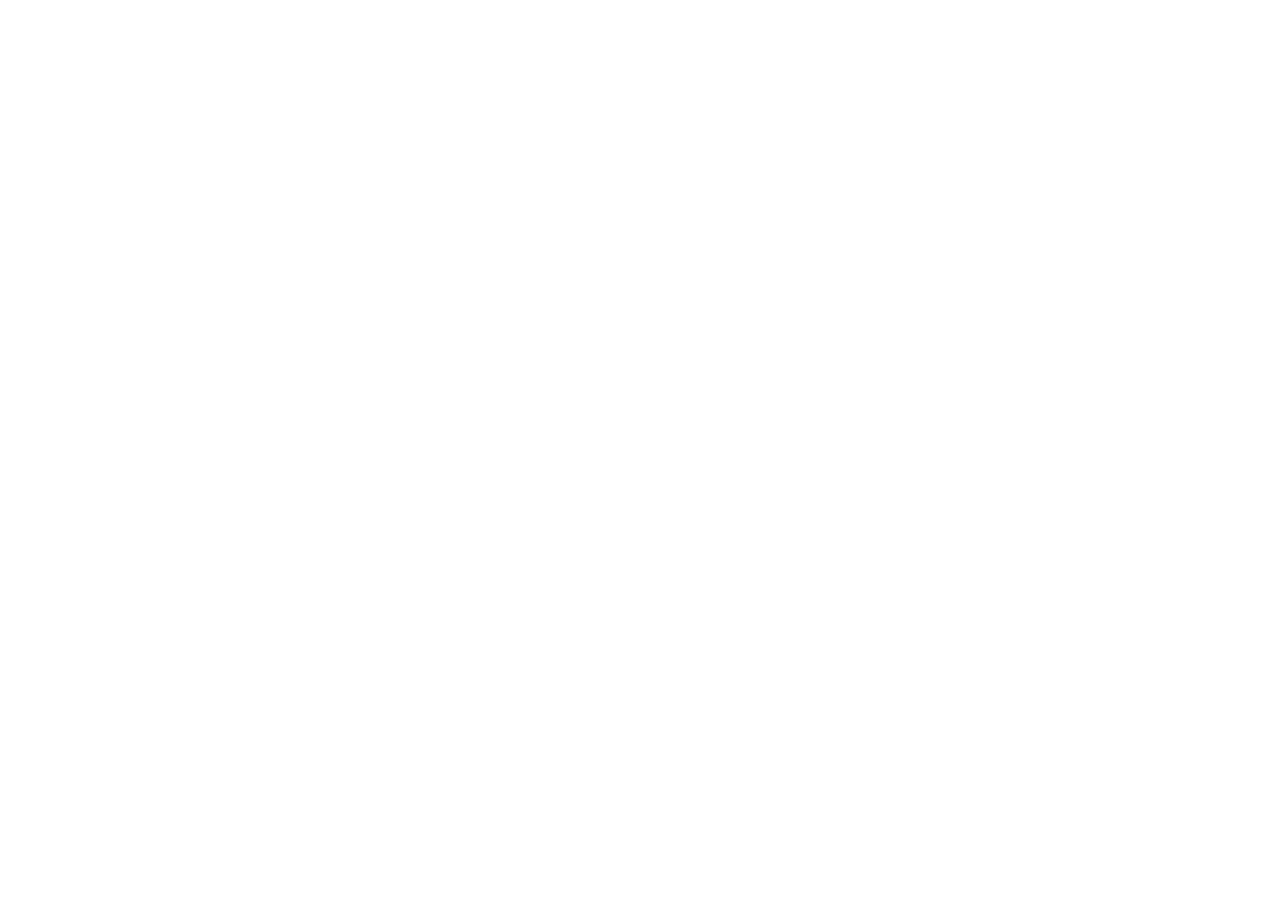
==== index.html @ a9aa21ba "Creación del Index.html para la ejecución del código" ====
<!DOCTYPE html>
<html lang="es">
<head>
    <meta charset="UTF-8">
    <meta name="viewport" content="width=device-width, initial-scale=1.0">
    <title>7 Days of Code</title>
</head>
<body>
    <script src="app1.js"></script>
</body>
</html>
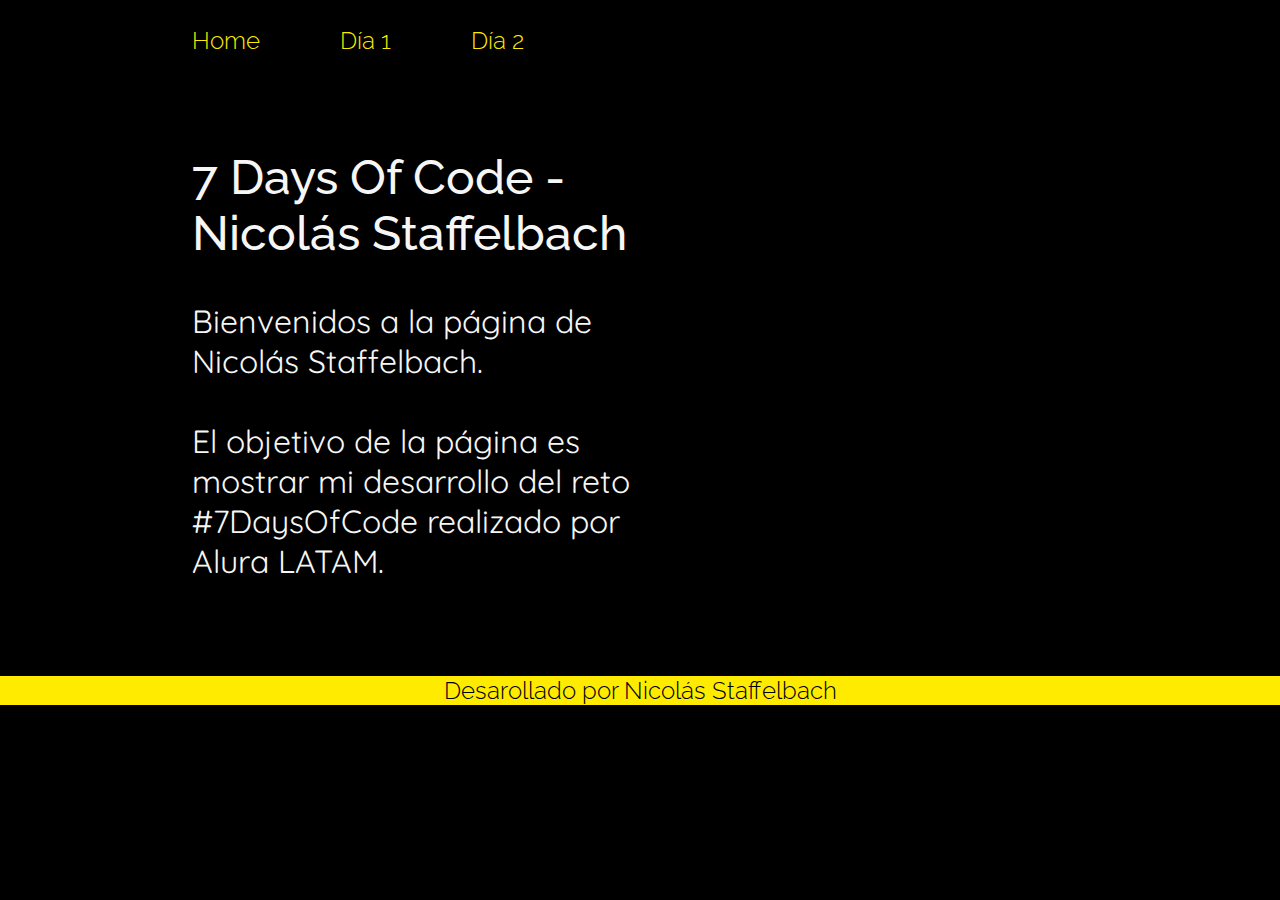
==== commit 20bcbe0a: "Corrección de errores y actualización de estilos" ====
--- a/index.html
+++ b/index.html
@@ -1,11 +1,27 @@
 <!DOCTYPE html>
-<html lang="es">
+<html lang="es-co">
 <head>
     <meta charset="UTF-8">
-    <meta name="viewport" content="width=device-width, initial-scale=1.0">
+    <meta http-equiv="X-UA-Compatible" content="IE=edge">
+    <meta name="viewport" content="width=device-width, initial-scale=1.0">    
+    <link rel="stylesheet" href="./styles/style.css">
     <title>7 Days of Code</title>
 </head>
 <body>
-    <script src="app1.js"></script>
+    <header class="header">
+        <nav class="header__menu">
+            <a class="header__menu__link" href="index.html">Home</a>
+            <a class="header__menu__link" href="dia1.html">Día 1</a>
+            <a class="header__menu__link" href="dia2.html">Día 2</a>
+        </nav>
+    </header>
+    <main class="elementos">
+        <section class="elementos__contenido">
+            <h1 class="elementos__contenido__titulo">7 Days Of Code - Nicolás Staffelbach</h1>
+            <p class="elementos__contenido__texto">Bienvenidos a la página de Nicolás Staffelbach.</p>
+            <p class="elementos__contenido__texto">El objetivo de la página es mostrar mi desarrollo del reto #7DaysOfCode realizado por Alura LATAM.</p>
+        </section>
+    </main>
+    <footer class="footer"><p>Desarollado por Nicolás Staffelbach</p></footer>    
 </body>
 </html>--- a/styles/style.css
+++ b/styles/style.css
@@ -0,0 +1,79 @@
+@import url('https://fonts.googleapis.com/css2?family=Quicksand:wght@300..700&family=Raleway:ital,wght@0,100..900;1,100..900&display=swap');
+
+:root{
+    --color-primario: #000000;
+    --color-secundario: #F6F6F6;
+    --color-terciario: #FFEB00;
+    --color-menu-link-hover: #FCC737;    
+    --fuente-raleway: 'Raleway', serif;
+    --fuente-quicksand: 'Quicksand', serif;
+}
+
+*{
+    margin: 0;
+    padding: 0;
+}
+
+body{
+    background-color: var(--color-primario);
+    box-sizing: border-box;
+    color: var(--color-secundario);
+}
+
+.header{
+    padding: 2% 0% 0% 15%;    
+}
+
+.header__menu{
+    display: flex;
+    gap: 80px;
+}
+
+.header__menu__link{
+    font-family: var(--fuente-raleway);
+    font-weight: 300;
+    font-size: 1.5rem;
+    text-decoration: none;
+    color: var(--color-terciario);
+}
+
+.header__menu__link:hover{
+    color: var(--color-menu-link-hover);
+    cursor: pointer;
+}
+
+.elementos{
+    display: flex;
+    align-items: center;
+    padding: 7.4% 15%;
+    justify-content: space-between;
+    gap: 82px;
+}
+
+.elementos__contenido{
+    width: 50%;
+    display: flex;
+    flex-direction: column;
+    gap: 40px;
+}
+
+.elementos__contenido__titulo{
+    font-family: var(--fuente-raleway);
+    font-weight: 500;
+    font-size: 3rem;
+}
+
+.elementos__contenido__texto{
+    font-family: var(--fuente-quicksand);
+    font-weight: 400;    
+    font-size: 2rem;
+}
+
+.footer{
+    background-color: var(--color-terciario);
+    font-family: var(--fuente-raleway);
+    font-weight: 300;
+    font-size: 1.5rem;
+    color: var(--color-primario);
+    text-align: center;
+}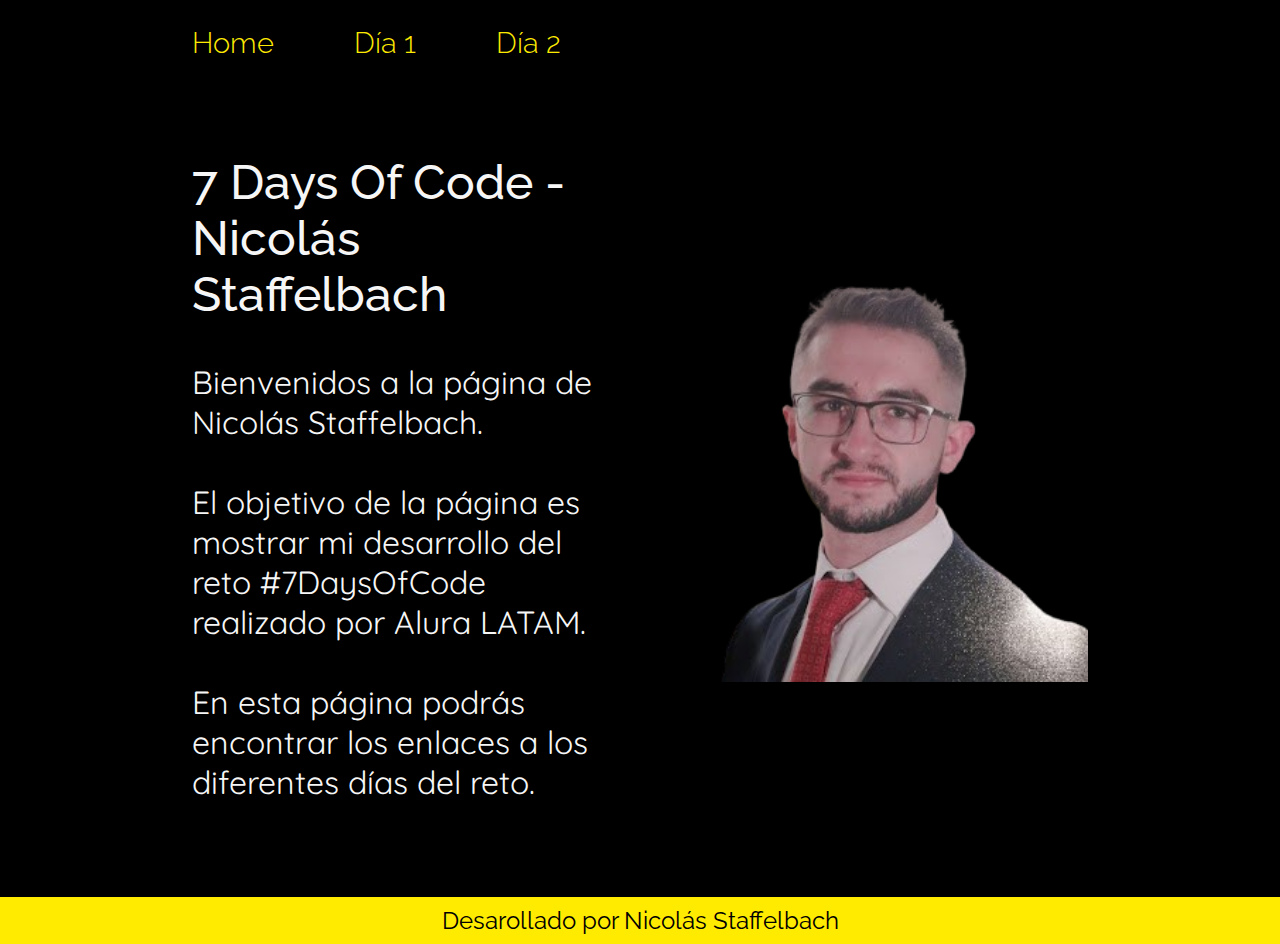
==== commit ac51d6d1: "Implementación del Front-End del día 1" ====
--- a/index.html
+++ b/index.html
@@ -20,7 +20,9 @@
             <h1 class="elementos__contenido__titulo">7 Days Of Code - Nicolás Staffelbach</h1>
             <p class="elementos__contenido__texto">Bienvenidos a la página de Nicolás Staffelbach.</p>
             <p class="elementos__contenido__texto">El objetivo de la página es mostrar mi desarrollo del reto #7DaysOfCode realizado por Alura LATAM.</p>
+            <p class="elementos__contenido__texto">En esta página podrás encontrar los enlaces a los diferentes días del reto.</p>
         </section>
+        <img class="elementos__imagen" src="./assets/unnamed.png" alt="Imagen de Nicolás Staffelbach">
     </main>
     <footer class="footer"><p>Desarollado por Nicolás Staffelbach</p></footer>    
 </body>
--- a/styles/style.css
+++ b/styles/style.css
@@ -32,7 +32,7 @@
 .header__menu__link{
     font-family: var(--fuente-raleway);
     font-weight: 300;
-    font-size: 1.5rem;
+    font-size: 1.8rem;
     text-decoration: none;
     color: var(--color-terciario);
 }
@@ -69,11 +69,52 @@
     font-size: 2rem;
 }
 
+.elementos__imagen{
+    width: 50%;
+}
+
 .footer{
     background-color: var(--color-terciario);
     font-family: var(--fuente-raleway);
-    font-weight: 300;
+    font-weight: 400;
     font-size: 1.5rem;
     color: var(--color-primario);
     text-align: center;
+    padding: 9px;
+}
+
+@media (max-width: 1200px){
+
+    .header{
+        padding: 10%;
+    }
+    
+    .header__menu{
+        justify-content: center;        
+    }
+
+    .presentacion {
+        flex-direction: column-reverse;
+        padding: 5%;
+    }
+
+    .presentacion__contenido{
+        width: 100%;
+    }
+}
+
+@media (max-width: 450px){
+
+    .header{
+        padding: 10%;
+    }
+
+    .header__menu{
+        gap: 20px;
+    }
+
+    .presentacion{
+        flex-direction: column;
+        gap: 40px;
+    }
 }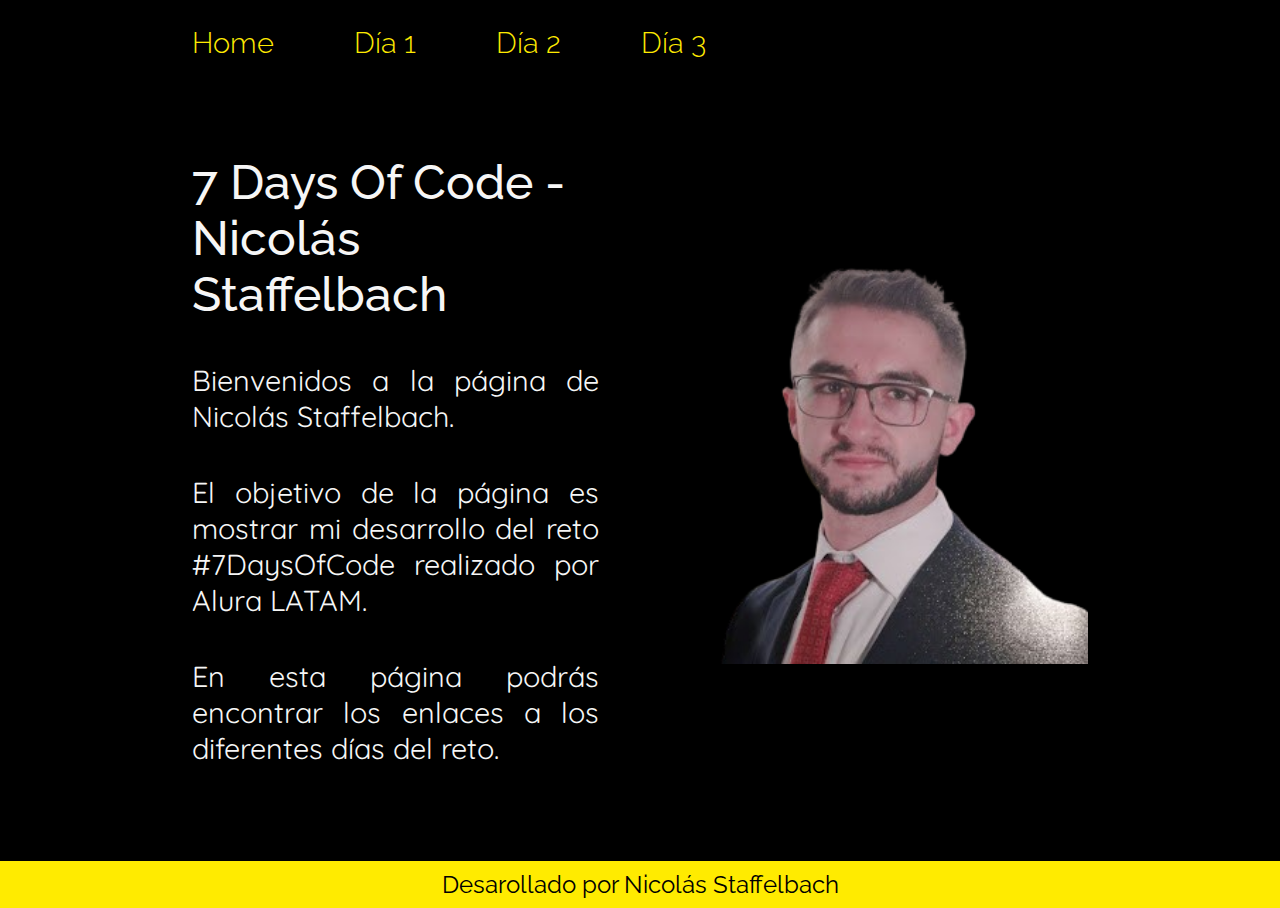
==== commit 154aac9c: "Refactorización del código del día 2 y creación del día 3" ====
--- a/index.html
+++ b/index.html
@@ -13,6 +13,7 @@
             <a class="header__menu__link" href="index.html">Home</a>
             <a class="header__menu__link" href="dia1.html">Día 1</a>
             <a class="header__menu__link" href="dia2.html">Día 2</a>
+            <a class="header__menu__link" href="dia3.html">Día 3</a>
         </nav>
     </header>
     <main class="elementos">
--- a/styles/style.css
+++ b/styles/style.css
@@ -63,10 +63,76 @@
     font-size: 3rem;
 }
 
+.elementos__contenido__subtitulo{
+    font-family: var(--fuente-raleway);
+    font-weight: 300;
+    font-size: 2.5rem;    
+}
+
 .elementos__contenido__texto{
     font-family: var(--fuente-quicksand);
     font-weight: 400;    
-    font-size: 2rem;
+    font-size: 1.8rem;
+    text-align: justify;
+}
+
+.elementos__inputs{
+    width: 50%;
+    display: flex;
+    flex-direction: column;
+    gap: 40px;
+}
+
+.elementos__inputs__subtitulo{
+    font-family: var(--fuente-raleway);
+    display: flex;
+    font-weight: 300;
+    font-size: 2.5rem;
+    justify-content: center;    
+}
+
+.elementos__inputs__div{
+    display: flex;
+    justify-content: center;
+    width: 100%;
+    max-width: 1000px;
+    margin-top: 20px;
+}
+
+.elementos__inputs__div__input{    
+    width: 100%;
+    padding: 10px;
+    border: 2px solid #000000;
+    border-radius: 25px 0 0 25px;
+    font-size: 1.2rem;
+    font-family: var(--fuente-raleway);
+    font-weight: 500;
+    
+}
+
+.elementos__inputs__div__button{
+    width: 25%;
+    justify-content: center;
+    border-radius: 0 25px 25px 0;
+    font-family: var(--fuente-raleway);
+    font-weight: 500;
+    font-size: 1.2rem;
+}
+.elementos__inputs__div__button:hover{
+    background-color: var(--color-terciario);
+    cursor: pointer;
+}
+
+.elementos__inputs__div__button:disabled{
+    background-color: #D3D3D3;
+    cursor: not-allowed;
+}
+
+.elementos__inputs__respuestas__texto{
+    font-family: var(--fuente-raleway);
+    font-weight: 200;    
+    font-size: 1.9rem;
+    text-align: center;
 }
 
 .elementos__imagen{
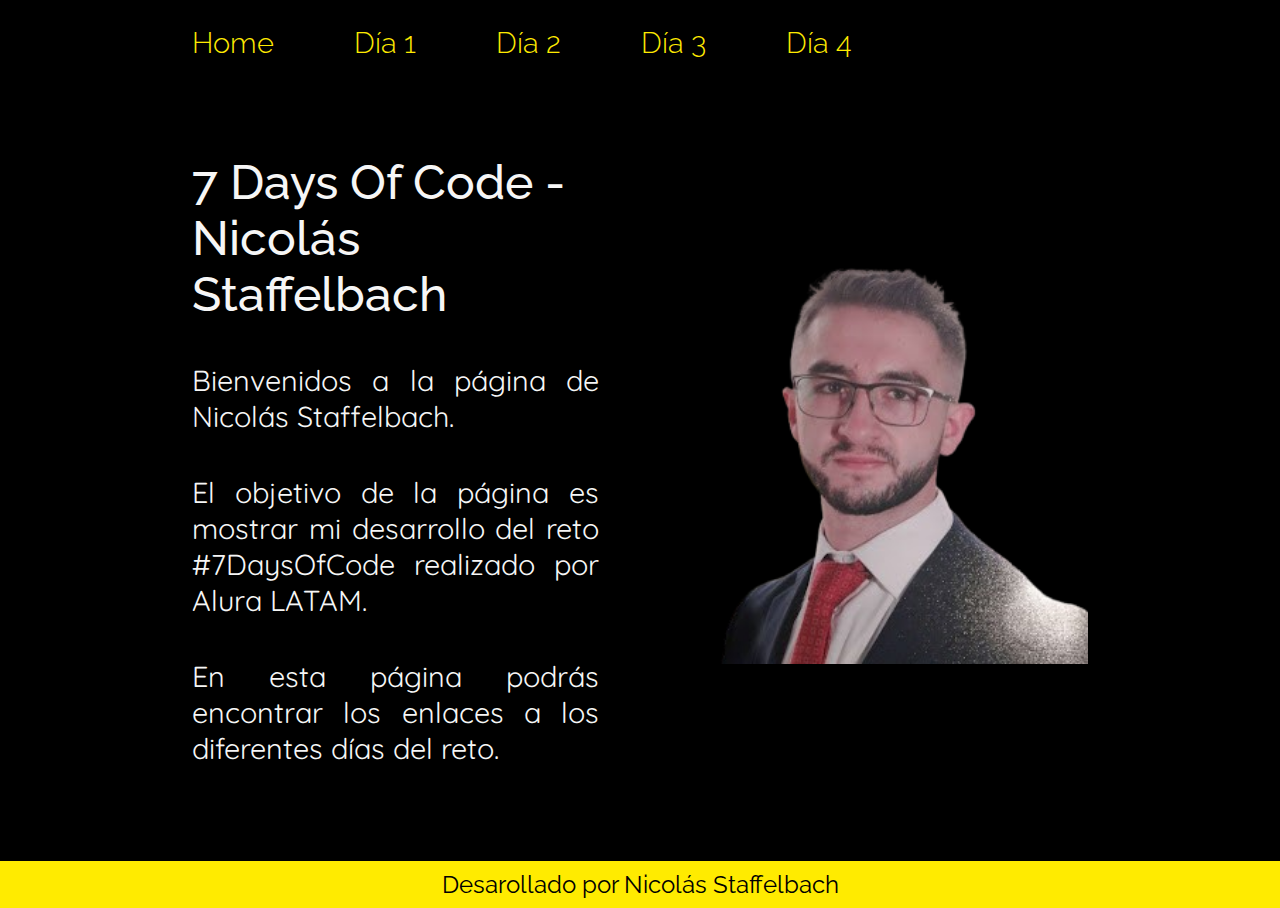
==== commit 0bcccbb6: "Creación del día 4" ====
--- a/index.html
+++ b/index.html
@@ -14,6 +14,7 @@
             <a class="header__menu__link" href="dia1.html">Día 1</a>
             <a class="header__menu__link" href="dia2.html">Día 2</a>
             <a class="header__menu__link" href="dia3.html">Día 3</a>
+            <a class="header__menu__link" href="dia4.html">Día 4</a>
         </nav>
     </header>
     <main class="elementos">
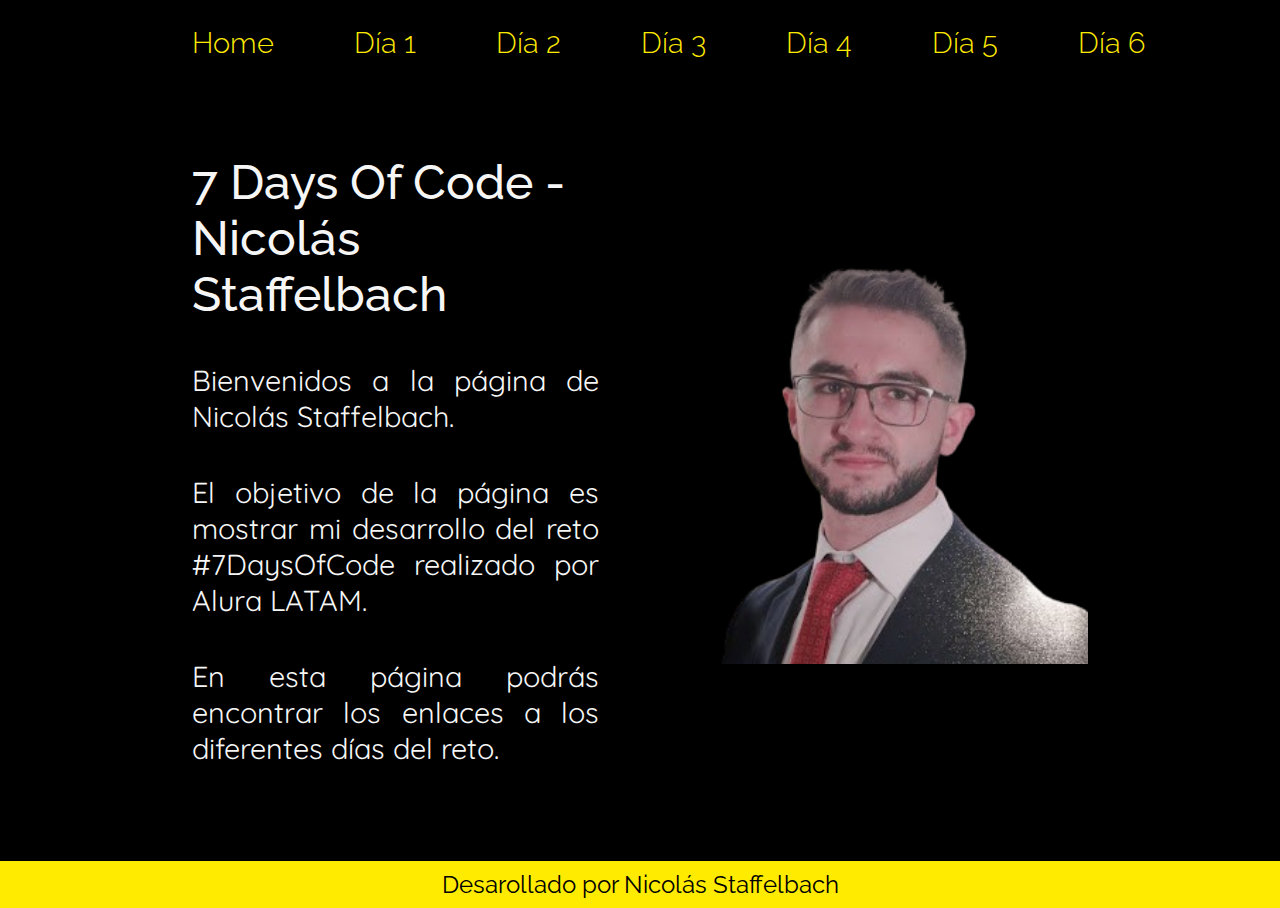
==== commit 59fef42e: "Finalización del reto del día 5 y creación del reto del día 6" ====
--- a/index.html
+++ b/index.html
@@ -15,6 +15,8 @@
             <a class="header__menu__link" href="dia2.html">Día 2</a>
             <a class="header__menu__link" href="dia3.html">Día 3</a>
             <a class="header__menu__link" href="dia4.html">Día 4</a>
+            <a class="header__menu__link" href="dia5.html">Día 5</a>
+            <a class="header__menu__link" href="dia6.html">Día 6</a>
         </nav>
     </header>
     <main class="elementos">
--- a/styles/style.css
+++ b/styles/style.css
@@ -92,7 +92,7 @@
 }
 
 .elementos__inputs__div{
-    display: flex;
+    display: flex;    
     justify-content: center;
     width: 100%;
     max-width: 1000px;
@@ -103,11 +103,39 @@
     width: 100%;
     padding: 10px;
     border: 2px solid #000000;
+    border-radius: 0 0 0 0;
+    font-size: 1.2rem;
+    font-family: var(--fuente-raleway);
+    font-weight: 500;    
+}
+
+.elementos__inputs__div__select{
+    width: 70%;
+    padding: 10px;
+    border: 2px solid #000000;
+    border-radius:25px 0 0 25px;
+    font-size: 1.2rem;
+    font-family: var(--fuente-raleway);
+    font-weight: 500;
+    background-color: var(--color-terciario);  
+}
+.elementos__inputs__div__select:hover{
+    cursor: pointer;      
+}
+
+.elementos__inputs__div__select:disabled{
+    background-color: #D3D3D3;
+    cursor: not-allowed;
+}
+
+.elementos__inputs__div__numero{
+    width: 100%;
+    padding: 10px;
+    border: 2px solid #000000;
     border-radius: 25px 0 0 25px;
     font-size: 1.2rem;
     font-family: var(--fuente-raleway);
     font-weight: 500;
-    
 }
 
 .elementos__inputs__div__button{
@@ -124,8 +152,41 @@
 }
 
 .elementos__inputs__div__button:disabled{
+    background-color: #898989;
+    cursor: not-allowed;
+}
+
+.elementos__inputs__div__boton-numero{
+    width: 25%;
+    justify-content: center;
+    border-radius: 0 0px 0px 0;
+    font-family: var(--fuente-raleway);
+    font-weight: 500;
+    font-size: 1.2rem;
+}
+
+.elementos__inputs__div__boton-numero:hover{
+    background-color: var(--color-terciario);
+    cursor: pointer;
+}
+
+.elementos__inputs__div__boton-numero-reiniciar:hover{
+    background-color: var(--color-terciario);
+    cursor: pointer;
+}
+
+.elementos__inputs__div__boton-numero-reiniciar:disabled{
     background-color: #D3D3D3;
     cursor: not-allowed;
+}
+
+.elementos__inputs__div__boton-numero-reiniciar{
+    width: 25%;
+    justify-content: center;
+    border-radius: 0 25px 25px 0;
+    font-family: var(--fuente-raleway);
+    font-weight: 500;
+    font-size: 1.2rem;
 }
 
 .elementos__inputs__respuestas__texto{
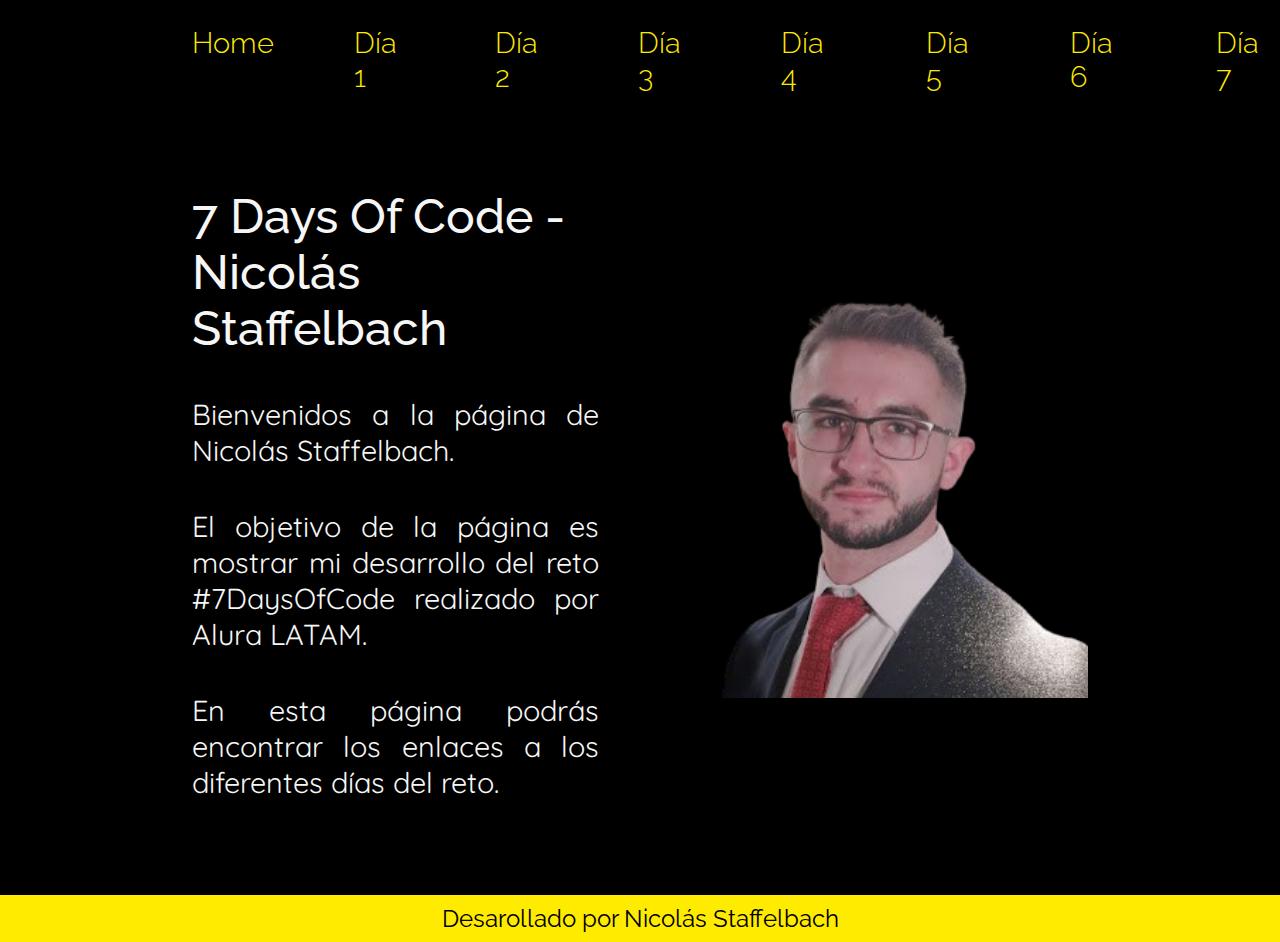
==== commit bc52152f: "Creación del día 7" ====
--- a/index.html
+++ b/index.html
@@ -17,6 +17,7 @@
             <a class="header__menu__link" href="dia4.html">Día 4</a>
             <a class="header__menu__link" href="dia5.html">Día 5</a>
             <a class="header__menu__link" href="dia6.html">Día 6</a>
+            <a class="header__menu__link" href="dia7.html">Día 7</a>
         </nav>
     </header>
     <main class="elementos">
